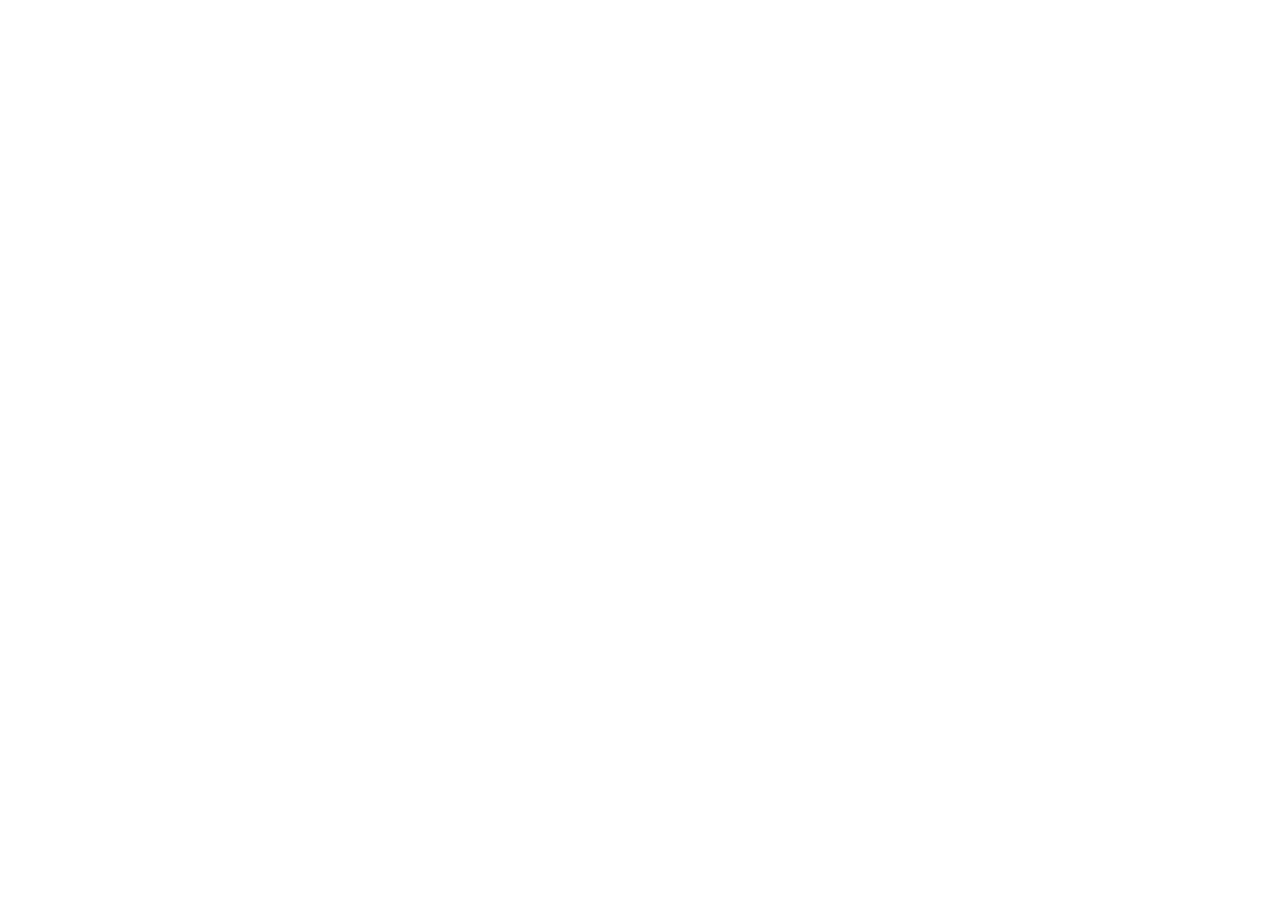
==== index.html @ f2979312 "feat: initialize GGMI project structure - Add project dependencies and configuration - Set up boiler" ====
<!doctype html>
<html lang="en">
  <head>
    <meta charset="UTF-8" />
    <meta name="viewport" content="width=device-width, initial-scale=1.0" />
    <title>Global Gospel Missions Initiative (GGMI)</title>
    <link rel="preconnect" href="https://fonts.googleapis.com">
    <link rel="preconnect" href="https://fonts.gstatic.com" crossorigin>
    <link href="https://fonts.googleapis.com/css2?family=Playfair+Display:ital,wght@0,400..900;1,400..900&family=Plus+Jakarta+Sans:ital,wght@0,300..800;1,300..800&display=swap" rel="stylesheet">
  </head>
  <body class="bg-[#F8F5F2] text-[#2D2D2D] antialiased">
    <div id="root"></div>
    <script type="module" src="/src/main.tsx"></script>
  </body>
</html>
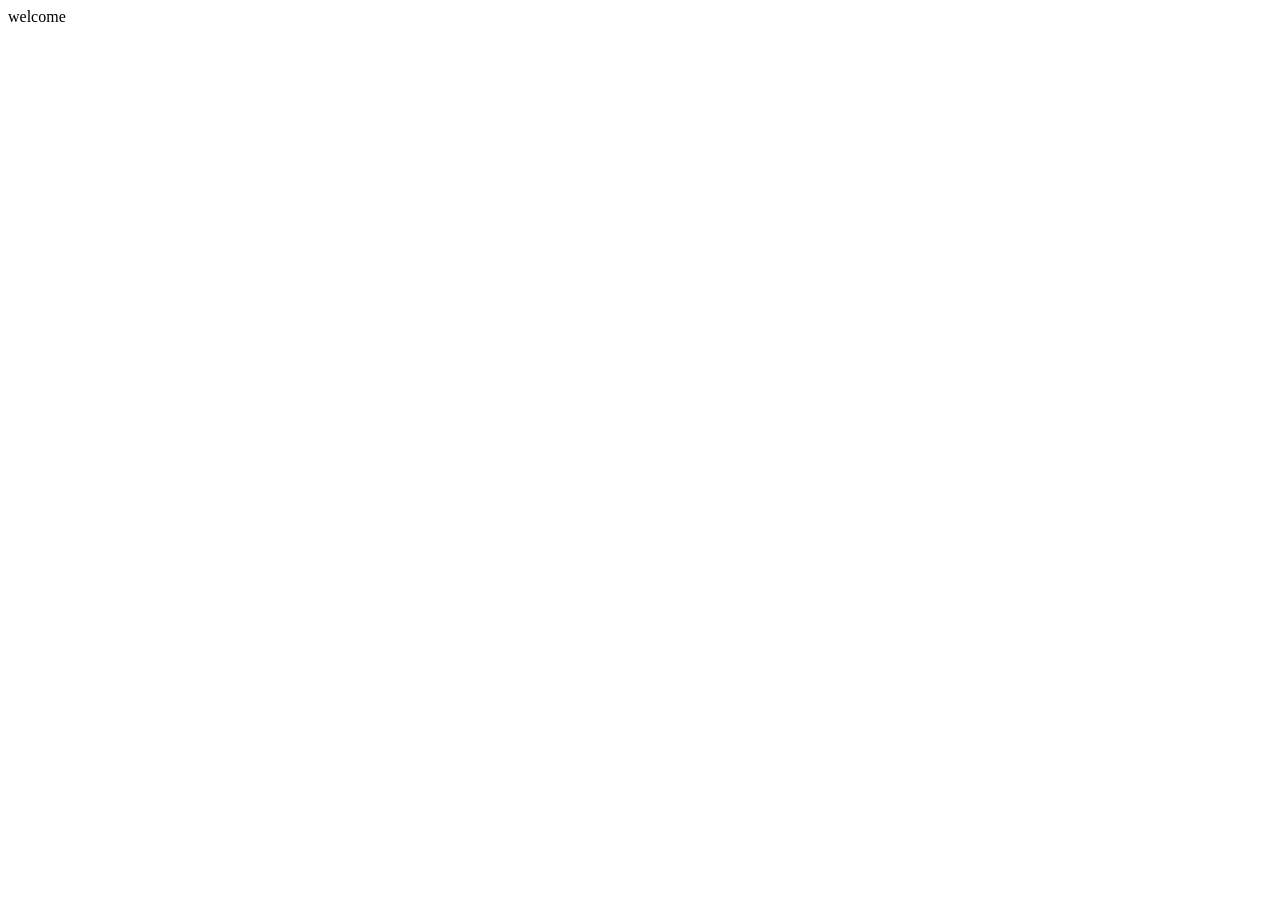
==== commit f9736ec7: "Update index.html" ====
--- a/index.html
+++ b/index.html
@@ -9,7 +9,7 @@
     <link href="https://fonts.googleapis.com/css2?family=Playfair+Display:ital,wght@0,400..900;1,400..900&family=Plus+Jakarta+Sans:ital,wght@0,300..800;1,300..800&display=swap" rel="stylesheet">
   </head>
   <body class="bg-[#F8F5F2] text-[#2D2D2D] antialiased">
-    <div id="root"></div>
+    <div id="root"></div>welcome
     <script type="module" src="/src/main.tsx"></script>
   </body>
 </html>
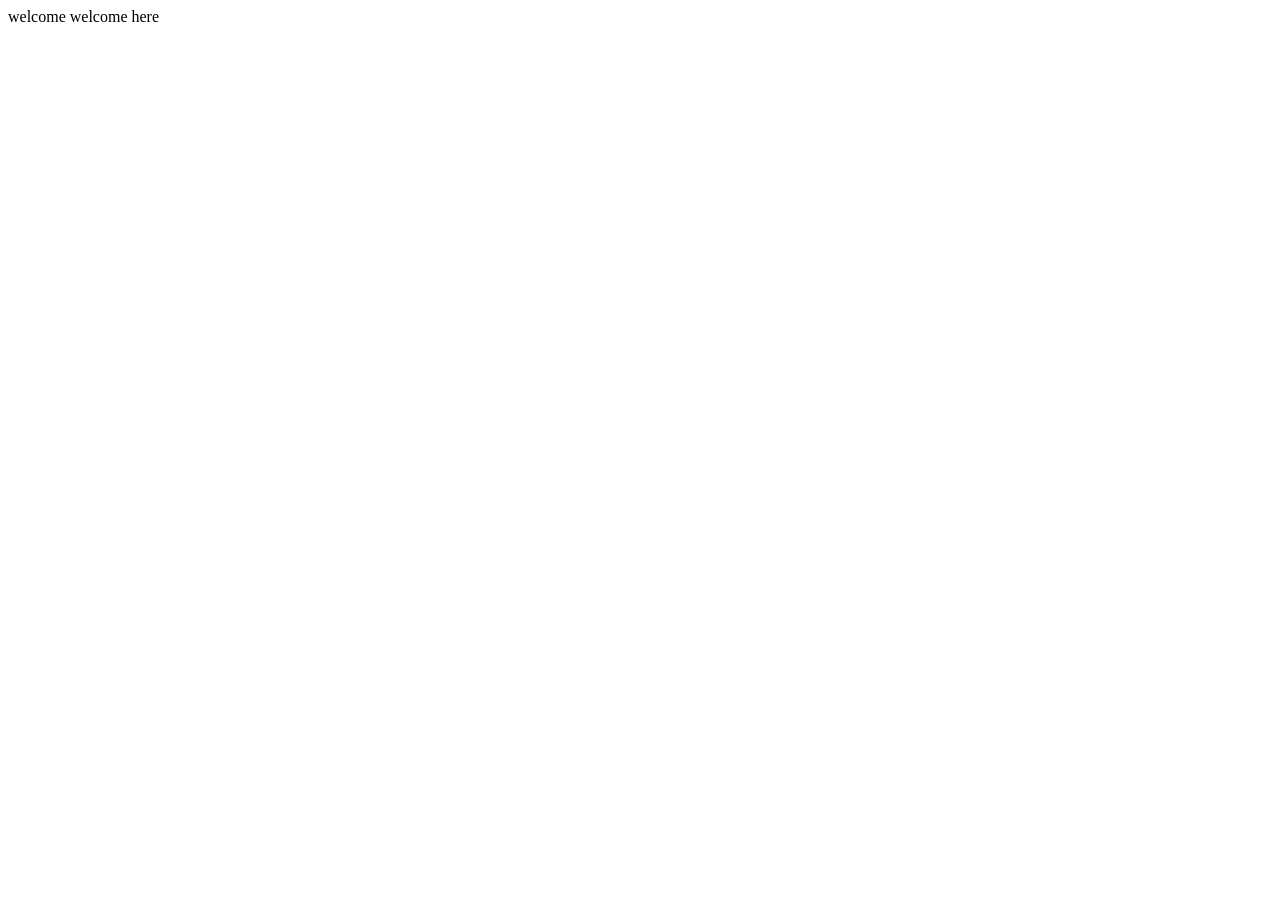
==== commit b509adce: "Update body content in index.html" ====
--- a/index.html
+++ b/index.html
@@ -11,6 +11,6 @@
   <body class="bg-[#F8F5F2] text-[#2D2D2D] antialiased">
     <div id="root"></div>welcome
     <script type="module" src="/src/main.tsx"></script>
-  </body>
+  welcome here</body>
 </html>
 
